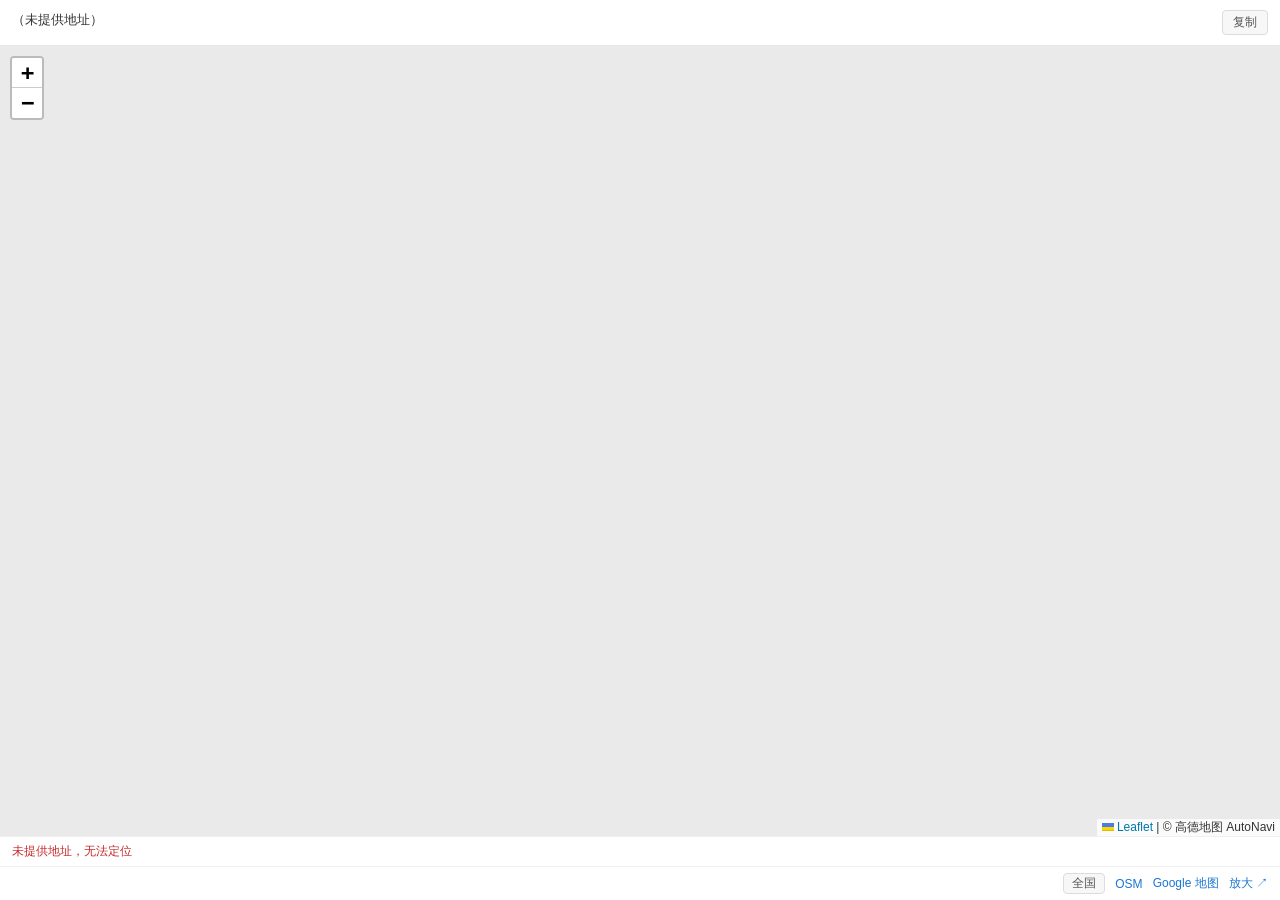
==== map.html @ 1efce024 "发布 Temu 地址地图助手 v1.6.0：Temu 订单后台收货地址地图浏览器扩展" ====
<!DOCTYPE html>
<html lang="zh-CN">
<head>
  <meta charset="utf-8">
  <meta name="viewport" content="width=device-width, initial-scale=1">
  <title>收货地址地图</title>
  <link rel="stylesheet" href="./lib/leaflet.css">
  <link rel="stylesheet" href="./map/map.css">
</head>
<body>
  <div class="mh-root">
    <div class="mh-addrbar">
      <div class="mh-addr" id="addrBox">正在读取地址…</div>
      <button class="mh-copy" id="copyBtn" title="复制地址">复制</button>
    </div>
    <div id="map" class="mh-map"></div>
    <div class="mh-status" id="statusBox">正在定位地址…</div>
    <div class="mh-foot">
      <span class="mh-hint" id="hintBox"></span>
      <span class="mh-links">
        <button id="countryBtn" class="mh-country" title="查看整个国家/地区">全国</button>
        <a id="osmSearchLink" target="_blank" rel="noopener">OSM</a>
        <a id="gmapLink" target="_blank" rel="noopener">Google 地图</a>
        <a id="fullLink" target="_blank" rel="noopener">放大 ↗</a>
      </span>
    </div>
  </div>
  <script src="./lib/leaflet.js"></script>
  <script src="./map/map.js"></script>
</body>
</html>
---- lib/leaflet.css ----
/* required styles */

.leaflet-pane,
.leaflet-tile,
.leaflet-marker-icon,
.leaflet-marker-shadow,
.leaflet-tile-container,
.leaflet-pane > svg,
.leaflet-pane > canvas,
.leaflet-zoom-box,
.leaflet-image-layer,
.leaflet-layer {
	position: absolute;
	left: 0;
	top: 0;
	}
.leaflet-container {
	overflow: hidden;
	}
.leaflet-tile,
.leaflet-marker-icon,
.leaflet-marker-shadow {
	-webkit-user-select: none;
	   -moz-user-select: none;
	        user-select: none;
	  -webkit-user-drag: none;
	}
/* Prevents IE11 from highlighting tiles in blue */
.leaflet-tile::selection {
	background: transparent;
}
/* Safari renders non-retina tile on retina better with this, but Chrome is worse */
.leaflet-safari .leaflet-tile {
	image-rendering: -webkit-optimize-contrast;
	}
/* hack that prevents hw layers "stretching" when loading new tiles */
.leaflet-safari .leaflet-tile-container {
	width: 1600px;
	height: 1600px;
	-webkit-transform-origin: 0 0;
	}
.leaflet-marker-icon,
.leaflet-marker-shadow {
	display: block;
	}
/* .leaflet-container svg: reset svg max-width decleration shipped in Joomla! (joomla.org) 3.x */
/* .leaflet-container img: map is broken in FF if you have max-width: 100% on tiles */
.leaflet-container .leaflet-overlay-pane svg {
	max-width: none !important;
	max-height: none !important;
	}
.leaflet-container .leaflet-marker-pane img,
.leaflet-container .leaflet-shadow-pane img,
.leaflet-container .leaflet-tile-pane img,
.leaflet-container img.leaflet-image-layer,
.leaflet-container .leaflet-tile {
	max-width: none !important;
	max-height: none !important;
	width: auto;
	padding: 0;
	}

.leaflet-container img.leaflet-tile {
	/* See: https://bugs.chromium.org/p/chromium/issues/detail?id=600120 */
	mix-blend-mode: plus-lighter;
}

.leaflet-container.leaflet-touch-zoom {
	-ms-touch-action: pan-x pan-y;
	touch-action: pan-x pan-y;
	}
.leaflet-container.leaflet-touch-drag {
	-ms-touch-action: pinch-zoom;
	/* Fallback for FF which doesn't support pinch-zoom */
	touch-action: none;
	touch-action: pinch-zoom;
}
.leaflet-container.leaflet-touch-drag.leaflet-touch-zoom {
	-ms-touch-action: none;
	touch-action: none;
}
.leaflet-container {
	-webkit-tap-highlight-color: transparent;
}
.leaflet-container a {
	-webkit-tap-highlight-color: rgba(51, 181, 229, 0.4);
}
.leaflet-tile {
	filter: inherit;
	visibility: hidden;
	}
.leaflet-tile-loaded {
	visibility: inherit;
	}
.leaflet-zoom-box {
	width: 0;
	height: 0;
	-moz-box-sizing: border-box;
	     box-sizing: border-box;
	z-index: 800;
	}
/* workaround for https://bugzilla.mozilla.org/show_bug.cgi?id=888319 */
.leaflet-overlay-pane svg {
	-moz-user-select: none;
	}

.leaflet-pane         { z-index: 400; }

.leaflet-tile-pane    { z-index: 200; }
.leaflet-overlay-pane { z-index: 400; }
.leaflet-shadow-pane  { z-index: 500; }
.leaflet-marker-pane  { z-index: 600; }
.leaflet-tooltip-pane   { z-index: 650; }
.leaflet-popup-pane   { z-index: 700; }

.leaflet-map-pane canvas { z-index: 100; }
.leaflet-map-pane svg    { z-index: 200; }

.leaflet-vml-shape {
	width: 1px;
	height: 1px;
	}
.lvml {
	behavior: url(#default#VML);
	display: inline-block;
	position: absolute;
	}


/* control positioning */

.leaflet-control {
	position: relative;
	z-index: 800;
	pointer-events: visiblePainted; /* IE 9-10 doesn't have auto */
	pointer-events: auto;
	}
.leaflet-top,
.leaflet-bottom {
	position: absolute;
	z-index: 1000;
	pointer-events: none;
	}
.leaflet-top {
	top: 0;
	}
.leaflet-right {
	right: 0;
	}
.leaflet-bottom {
	bottom: 0;
	}
.leaflet-left {
	left: 0;
	}
.leaflet-control {
	float: left;
	clear: both;
	}
.leaflet-right .leaflet-control {
	float: right;
	}
.leaflet-top .leaflet-control {
	margin-top: 10px;
	}
.leaflet-bottom .leaflet-control {
	margin-bottom: 10px;
	}
.leaflet-left .leaflet-control {
	margin-left: 10px;
	}
.leaflet-right .leaflet-control {
	margin-right: 10px;
	}


/* zoom and fade animations */

.leaflet-fade-anim .leaflet-popup {
	opacity: 0;
	-webkit-transition: opacity 0.2s linear;
	   -moz-transition: opacity 0.2s linear;
	        transition: opacity 0.2s linear;
	}
.leaflet-fade-anim .leaflet-map-pane .leaflet-popup {
	opacity: 1;
	}
.leaflet-zoom-animated {
	-webkit-transform-origin: 0 0;
	    -ms-transform-origin: 0 0;
	        transform-origin: 0 0;
	}
svg.leaflet-zoom-animated {
	will-change: transform;
}

.leaflet-zoom-anim .leaflet-zoom-animated {
	-webkit-transition: -webkit-transform 0.25s cubic-bezier(0,0,0.25,1);
	   -moz-transition:    -moz-transform 0.25s cubic-bezier(0,0,0.25,1);
	        transition:         transform 0.25s cubic-bezier(0,0,0.25,1);
	}
.leaflet-zoom-anim .leaflet-tile,
.leaflet-pan-anim .leaflet-tile {
	-webkit-transition: none;
	   -moz-transition: none;
	        transition: none;
	}

.leaflet-zoom-anim .leaflet-zoom-hide {
	visibility: hidden;
	}


/* cursors */

.leaflet-interactive {
	cursor: pointer;
	}
.leaflet-grab {
	cursor: -webkit-grab;
	cursor:    -moz-grab;
	cursor:         grab;
	}
.leaflet-crosshair,
.leaflet-crosshair .leaflet-interactive {
	cursor: crosshair;
	}
.leaflet-popup-pane,
.leaflet-control {
	cursor: auto;
	}
.leaflet-dragging .leaflet-grab,
.leaflet-dragging .leaflet-grab .leaflet-interactive,
.leaflet-dragging .leaflet-marker-draggable {
	cursor: move;
	cursor: -webkit-grabbing;
	cursor:    -moz-grabbing;
	cursor:         grabbing;
	}

/* marker & overlays interactivity */
.leaflet-marker-icon,
.leaflet-marker-shadow,
.leaflet-image-layer,
.leaflet-pane > svg path,
.leaflet-tile-container {
	pointer-events: none;
	}

.leaflet-marker-icon.leaflet-interactive,
.leaflet-image-layer.leaflet-interactive,
.leaflet-pane > svg path.leaflet-interactive,
svg.leaflet-image-layer.leaflet-interactive path {
	pointer-events: visiblePainted; /* IE 9-10 doesn't have auto */
	pointer-events: auto;
	}

/* visual tweaks */

.leaflet-container {
	background: #ddd;
	outline-offset: 1px;
	}
.leaflet-container a {
	color: #0078A8;
	}
.leaflet-zoom-box {
	border: 2px dotted #38f;
	background: rgba(255,255,255,0.5);
	}


/* general typography */
.leaflet-container {
	font-family: "Helvetica Neue", Arial, Helvetica, sans-serif;
	font-size: 12px;
	font-size: 0.75rem;
	line-height: 1.5;
	}


/* general toolbar styles */

.leaflet-bar {
	box-shadow: 0 1px 5px rgba(0,0,0,0.65);
	border-radius: 4px;
	}
.leaflet-bar a {
	background-color: #fff;
	border-bottom: 1px solid #ccc;
	width: 26px;
	height: 26px;
	line-height: 26px;
	display: block;
	text-align: center;
	text-decoration: none;
	color: black;
	}
.leaflet-bar a,
.leaflet-control-layers-toggle {
	background-position: 50% 50%;
	background-repeat: no-repeat;
	display: block;
	}
.leaflet-bar a:hover,
.leaflet-bar a:focus {
	background-color: #f4f4f4;
	}
.leaflet-bar a:first-child {
	border-top-left-radius: 4px;
	border-top-right-radius: 4px;
	}
.leaflet-bar a:last-child {
	border-bottom-left-radius: 4px;
	border-bottom-right-radius: 4px;
	border-bottom: none;
	}
.leaflet-bar a.leaflet-disabled {
	cursor: default;
	background-color: #f4f4f4;
	color: #bbb;
	}

.leaflet-touch .leaflet-bar a {
	width: 30px;
	height: 30px;
	line-height: 30px;
	}
.leaflet-touch .leaflet-bar a:first-child {
	border-top-left-radius: 2px;
	border-top-right-radius: 2px;
	}
.leaflet-touch .leaflet-bar a:last-child {
	border-bottom-left-radius: 2px;
	border-bottom-right-radius: 2px;
	}

/* zoom control */

.leaflet-control-zoom-in,
.leaflet-control-zoom-out {
	font: bold 18px 'Lucida Console', Monaco, monospace;
	text-indent: 1px;
	}

.leaflet-touch .leaflet-control-zoom-in, .leaflet-touch .leaflet-control-zoom-out  {
	font-size: 22px;
	}


/* layers control */

.leaflet-control-layers {
	box-shadow: 0 1px 5px rgba(0,0,0,0.4);
	background: #fff;
	border-radius: 5px;
	}
.leaflet-control-layers-toggle {
	background-image: url(images/layers.png);
	width: 36px;
	height: 36px;
	}
.leaflet-retina .leaflet-control-layers-toggle {
	background-image: url(images/layers-2x.png);
	background-size: 26px 26px;
	}
.leaflet-touch .leaflet-control-layers-toggle {
	width: 44px;
	height: 44px;
	}
.leaflet-control-layers .leaflet-control-layers-list,
.leaflet-control-layers-expanded .leaflet-control-layers-toggle {
	display: none;
	}
.leaflet-control-layers-expanded .leaflet-control-layers-list {
	display: block;
	position: relative;
	}
.leaflet-control-layers-expanded {
	padding: 6px 10px 6px 6px;
	color: #333;
	background: #fff;
	}
.leaflet-control-layers-scrollbar {
	overflow-y: scroll;
	overflow-x: hidden;
	padding-right: 5px;
	}
.leaflet-control-layers-selector {
	margin-top: 2px;
	position: relative;
	top: 1px;
	}
.leaflet-control-layers label {
	display: block;
	font-size: 13px;
	font-size: 1.08333em;
	}
.leaflet-control-layers-separator {
	height: 0;
	border-top: 1px solid #ddd;
	margin: 5px -10px 5px -6px;
	}

/* Default icon URLs */
.leaflet-default-icon-path { /* used only in path-guessing heuristic, see L.Icon.Default */
	background-image: url(images/marker-icon.png);
	}


/* attribution and scale controls */

.leaflet-container .leaflet-control-attribution {
	background: #fff;
	background: rgba(255, 255, 255, 0.8);
	margin: 0;
	}
.leaflet-control-attribution,
.leaflet-control-scale-line {
	padding: 0 5px;
	color: #333;
	line-height: 1.4;
	}
.leaflet-control-attribution a {
	text-decoration: none;
	}
.leaflet-control-attribution a:hover,
.leaflet-control-attribution a:focus {
	text-decoration: underline;
	}
.leaflet-attribution-flag {
	display: inline !important;
	vertical-align: baseline !important;
	width: 1em;
	height: 0.6669em;
	}
.leaflet-left .leaflet-control-scale {
	margin-left: 5px;
	}
.leaflet-bottom .leaflet-control-scale {
	margin-bottom: 5px;
	}
.leaflet-control-scale-line {
	border: 2px solid #777;
	border-top: none;
	line-height: 1.1;
	padding: 2px 5px 1px;
	white-space: nowrap;
	-moz-box-sizing: border-box;
	     box-sizing: border-box;
	background: rgba(255, 255, 255, 0.8);
	text-shadow: 1px 1px #fff;
	}
.leaflet-control-scale-line:not(:first-child) {
	border-top: 2px solid #777;
	border-bottom: none;
	margin-top: -2px;
	}
.leaflet-control-scale-line:not(:first-child):not(:last-child) {
	border-bottom: 2px solid #777;
	}

.leaflet-touch .leaflet-control-attribution,
.leaflet-touch .leaflet-control-layers,
.leaflet-touch .leaflet-bar {
	box-shadow: none;
	}
.leaflet-touch .leaflet-control-layers,
.leaflet-touch .leaflet-bar {
	border: 2px solid rgba(0,0,0,0.2);
	background-clip: padding-box;
	}


/* popup */

.leaflet-popup {
	position: absolute;
	text-align: center;
	margin-bottom: 20px;
	}
.leaflet-popup-content-wrapper {
	padding: 1px;
	text-align: left;
	border-radius: 12px;
	}
.leaflet-popup-content {
	margin: 13px 24px 13px 20px;
	line-height: 1.3;
	font-size: 13px;
	font-size: 1.08333em;
	min-height: 1px;
	}
.leaflet-popup-content p {
	margin: 17px 0;
	margin: 1.3em 0;
	}
.leaflet-popup-tip-container {
	width: 40px;
	height: 20px;
	position: absolute;
	left: 50%;
	margin-top: -1px;
	margin-left: -20px;
	overflow: hidden;
	pointer-events: none;
	}
.leaflet-popup-tip {
	width: 17px;
	height: 17px;
	padding: 1px;

	margin: -10px auto 0;
	pointer-events: auto;

	-webkit-transform: rotate(45deg);
	   -moz-transform: rotate(45deg);
	    -ms-transform: rotate(45deg);
	        transform: rotate(45deg);
	}
.leaflet-popup-content-wrapper,
.leaflet-popup-tip {
	background: white;
	color: #333;
	box-shadow: 0 3px 14px rgba(0,0,0,0.4);
	}
.leaflet-container a.leaflet-popup-close-button {
	position: absolute;
	top: 0;
	right: 0;
	border: none;
	text-align: center;
	width: 24px;
	height: 24px;
	font: 16px/24px Tahoma, Verdana, sans-serif;
	color: #757575;
	text-decoration: none;
	background: transparent;
	}
.leaflet-container a.leaflet-popup-close-button:hover,
.leaflet-container a.leaflet-popup-close-button:focus {
	color: #585858;
	}
.leaflet-popup-scrolled {
	overflow: auto;
	}

.leaflet-oldie .leaflet-popup-content-wrapper {
	-ms-zoom: 1;
	}
.leaflet-oldie .leaflet-popup-tip {
	width: 24px;
	margin: 0 auto;

	-ms-filter: "progid:DXImageTransform.Microsoft.Matrix(M11=0.70710678, M12=0.70710678, M21=-0.70710678, M22=0.70710678)";
	filter: progid:DXImageTransform.Microsoft.Matrix(M11=0.70710678, M12=0.70710678, M21=-0.70710678, M22=0.70710678);
	}

.leaflet-oldie .leaflet-control-zoom,
.leaflet-oldie .leaflet-control-layers,
.leaflet-oldie .leaflet-popup-content-wrapper,
.leaflet-oldie .leaflet-popup-tip {
	border: 1px solid #999;
	}


/* div icon */

.leaflet-div-icon {
	background: #fff;
	border: 1px solid #666;
	}


/* Tooltip */
/* Base styles for the element that has a tooltip */
.leaflet-tooltip {
	position: absolute;
	padding: 6px;
	background-color: #fff;
	border: 1px solid #fff;
	border-radius: 3px;
	color: #222;
	white-space: nowrap;
	-webkit-user-select: none;
	-moz-user-select: none;
	-ms-user-select: none;
	user-select: none;
	pointer-events: none;
	box-shadow: 0 1px 3px rgba(0,0,0,0.4);
	}
.leaflet-tooltip.leaflet-interactive {
	cursor: pointer;
	pointer-events: auto;
	}
.leaflet-tooltip-top:before,
.leaflet-tooltip-bottom:before,
.leaflet-tooltip-left:before,
.leaflet-tooltip-right:before {
	position: absolute;
	pointer-events: none;
	border: 6px solid transparent;
	background: transparent;
	content: "";
	}

/* Directions */

.leaflet-tooltip-bottom {
	margin-top: 6px;
}
.leaflet-tooltip-top {
	margin-top: -6px;
}
.leaflet-tooltip-bottom:before,
.leaflet-tooltip-top:before {
	left: 50%;
	margin-left: -6px;
	}
.leaflet-tooltip-top:before {
	bottom: 0;
	margin-bottom: -12px;
	border-top-color: #fff;
	}
.leaflet-tooltip-bottom:before {
	top: 0;
	margin-top: -12px;
	margin-left: -6px;
	border-bottom-color: #fff;
	}
.leaflet-tooltip-left {
	margin-left: -6px;
}
.leaflet-tooltip-right {
	margin-left: 6px;
}
.leaflet-tooltip-left:before,
.leaflet-tooltip-right:before {
	top: 50%;
	margin-top: -6px;
	}
.leaflet-tooltip-left:before {
	right: 0;
	margin-right: -12px;
	border-left-color: #fff;
	}
.leaflet-tooltip-right:before {
	left: 0;
	margin-left: -12px;
	border-right-color: #fff;
	}

/* Printing */

@media print {
	/* Prevent printers from removing background-images of controls. */
	.leaflet-control {
		-webkit-print-color-adjust: exact;
		print-color-adjust: exact;
		}
	}
---- map/map.css ----
/* 小地图页面样式 */
* { box-sizing: border-box; margin: 0; padding: 0; }
html, body { height: 100%; }
body { font-family: -apple-system, BlinkMacSystemFont, "Segoe UI", Roboto, "PingFang SC", "Microsoft YaHei", sans-serif; background: #fafafa; }
.mh-root { display: flex; flex-direction: column; height: 100vh; }
.mh-addrbar {
  display: flex; align-items: flex-start; gap: 8px;
  padding: 10px 12px; background: #fff; border-bottom: 1px solid #e8e8e8;
}
.mh-addr {
  flex: 1; font-size: 13px; line-height: 1.5; color: #333;
  max-height: 60px; overflow: auto; word-break: break-word;
}
.mh-copy {
  flex: none; padding: 3px 10px; font-size: 12px; cursor: pointer;
  border: 1px solid #dcdcdc; border-radius: 4px; background: #f7f7f7; color: #555;
}
.mh-copy:hover { background: #eee; }
.mh-map { flex: 1; min-height: 0; background: #eaeaea; }
.mh-status {
  padding: 6px 12px; font-size: 12px; color: #888; background: #fff; border-top: 1px solid #f0f0f0;
}
.mh-status.ok { color: #2e7d32; }
.mh-status.err { color: #c62828; }
.mh-foot {
  display: flex; align-items: center; justify-content: space-between; gap: 8px;
  padding: 6px 12px; font-size: 12px; color: #666; background: #fff; border-top: 1px solid #f0f0f0;
}
.mh-hint { overflow: hidden; text-overflow: ellipsis; white-space: nowrap; }
.mh-links { flex: none; display: flex; align-items: center; gap: 10px; }
.mh-links a { color: #1976d2; text-decoration: none; }
.mh-links a:hover { text-decoration: underline; }
.mh-country {
  border: 1px solid #dcdcdc; background: #f7f7f7; color: #555;
  padding: 1px 8px; border-radius: 4px; font-size: 12px; cursor: pointer;
}
.mh-country:hover { background: #eaeaea; color: #1976d2; }
/* Leaflet 弹窗内地址 */
.leaflet-popup-content { font-size: 12px; line-height: 1.45; }
.leaflet-popup-content b { font-size: 12px; }
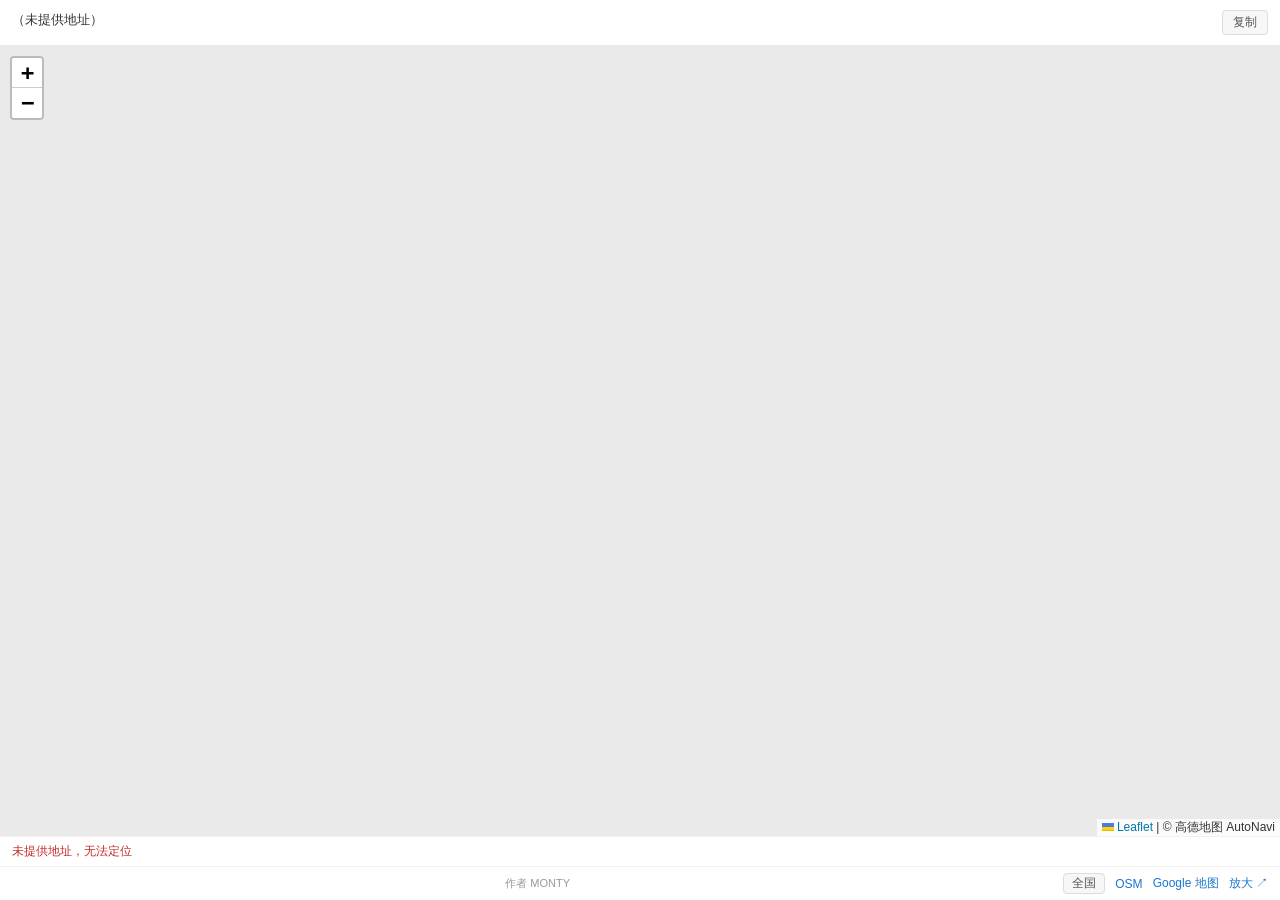
==== commit 23092700: "新增作者信息 MONTY（v1.7.0）：manifest author + 弹窗署名 + README/License" ====
--- a/map.html
+++ b/map.html
@@ -17,6 +17,7 @@
     <div class="mh-status" id="statusBox">正在定位地址…</div>
     <div class="mh-foot">
       <span class="mh-hint" id="hintBox"></span>
+      <span class="mh-author">作者 MONTY</span>
       <span class="mh-links">
         <button id="countryBtn" class="mh-country" title="查看整个国家/地区">全国</button>
         <a id="osmSearchLink" target="_blank" rel="noopener">OSM</a>
--- a/map/map.css
+++ b/map/map.css
@@ -27,6 +27,7 @@
   padding: 6px 12px; font-size: 12px; color: #666; background: #fff; border-top: 1px solid #f0f0f0;
 }
 .mh-hint { overflow: hidden; text-overflow: ellipsis; white-space: nowrap; }
+.mh-author { flex: none; font-size: 11px; color: #999; margin: 0 8px; white-space: nowrap; }
 .mh-links { flex: none; display: flex; align-items: center; gap: 10px; }
 .mh-links a { color: #1976d2; text-decoration: none; }
 .mh-links a:hover { text-decoration: underline; }
